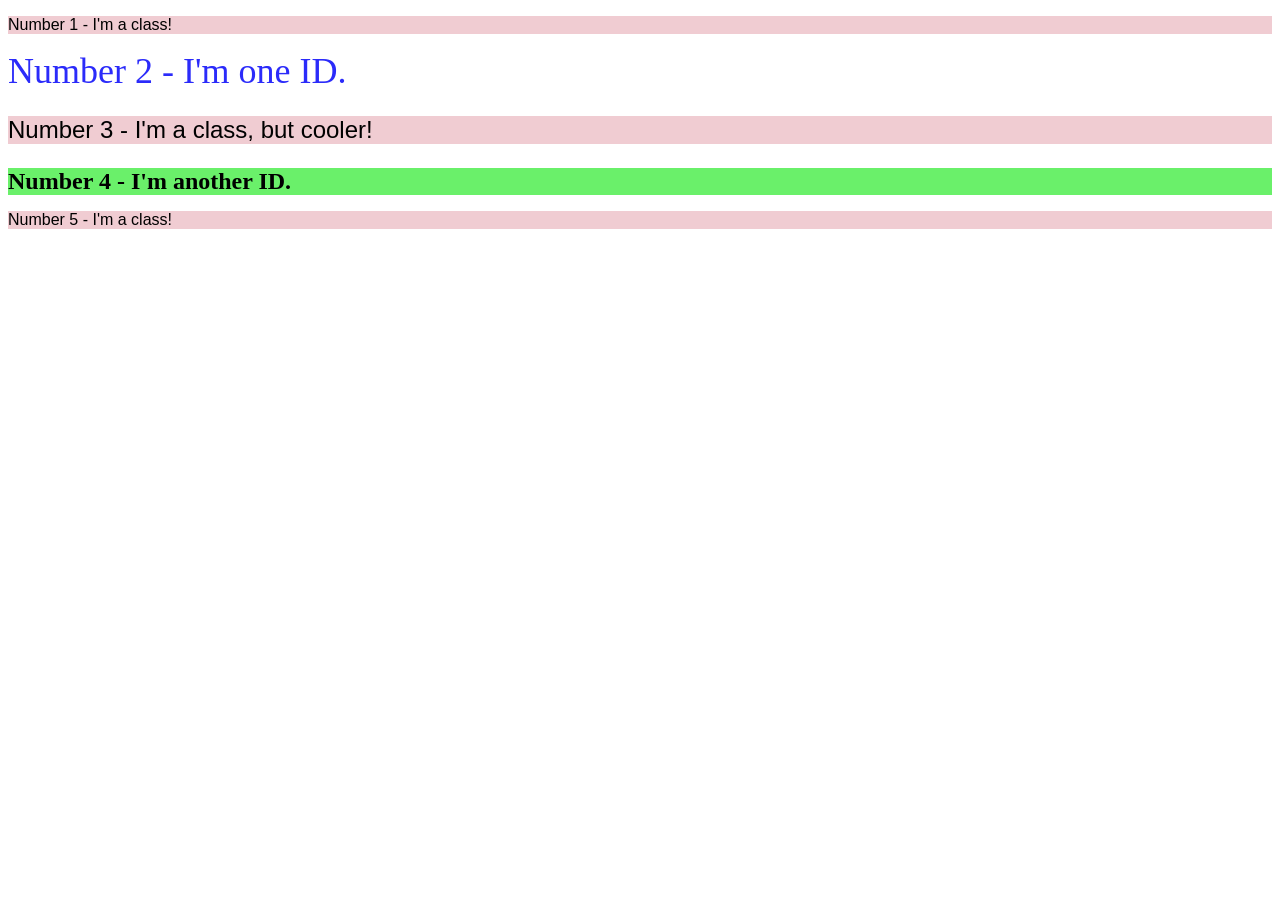
==== foundations/intro-to-css/02-class-id-selectors/index.html @ 50632099 "complete exercise 2 and 3" ====
<!DOCTYPE html>
<html lang="en">
  <head>
    <meta charset="UTF-8">
    <meta http-equiv="X-UA-Compatible" content="IE=edge">
    <meta name="viewport" content="width=device-width, initial-scale=1.0">
    <title>Class and ID Selectors</title>
    <link rel="stylesheet" href="style.css">
  </head>
  <body>
    <p class="oddline">Number 1 - I'm a class!</p>
    <div id="secondelem">Number 2 - I'm one ID.</div>
    <p class="oddline oddline2">Number 3 - I'm a class, but cooler!</p>
    <div id="fourelem">Number 4 - I'm another ID.</div>
    <p class="oddline">Number 5 - I'm a class!</p>
  </body>
</html>
---- foundations/intro-to-css/02-class-id-selectors/style.css ----
/* Add CSS Styling */

.oddline {
    background-color: rgb(240, 204, 210);
    font-family: Verdana, Geneva, Tahoma, sans-serif;
}

.oddline.oddline2 {
    font-size: 24px;
}

#secondelem {
    color: rgb(43, 43, 250);
    font-size: 36px;
}

#fourelem {
    background-color: rgb(106, 240, 106);
    font-size: 24px;
    font-weight: bold;
}
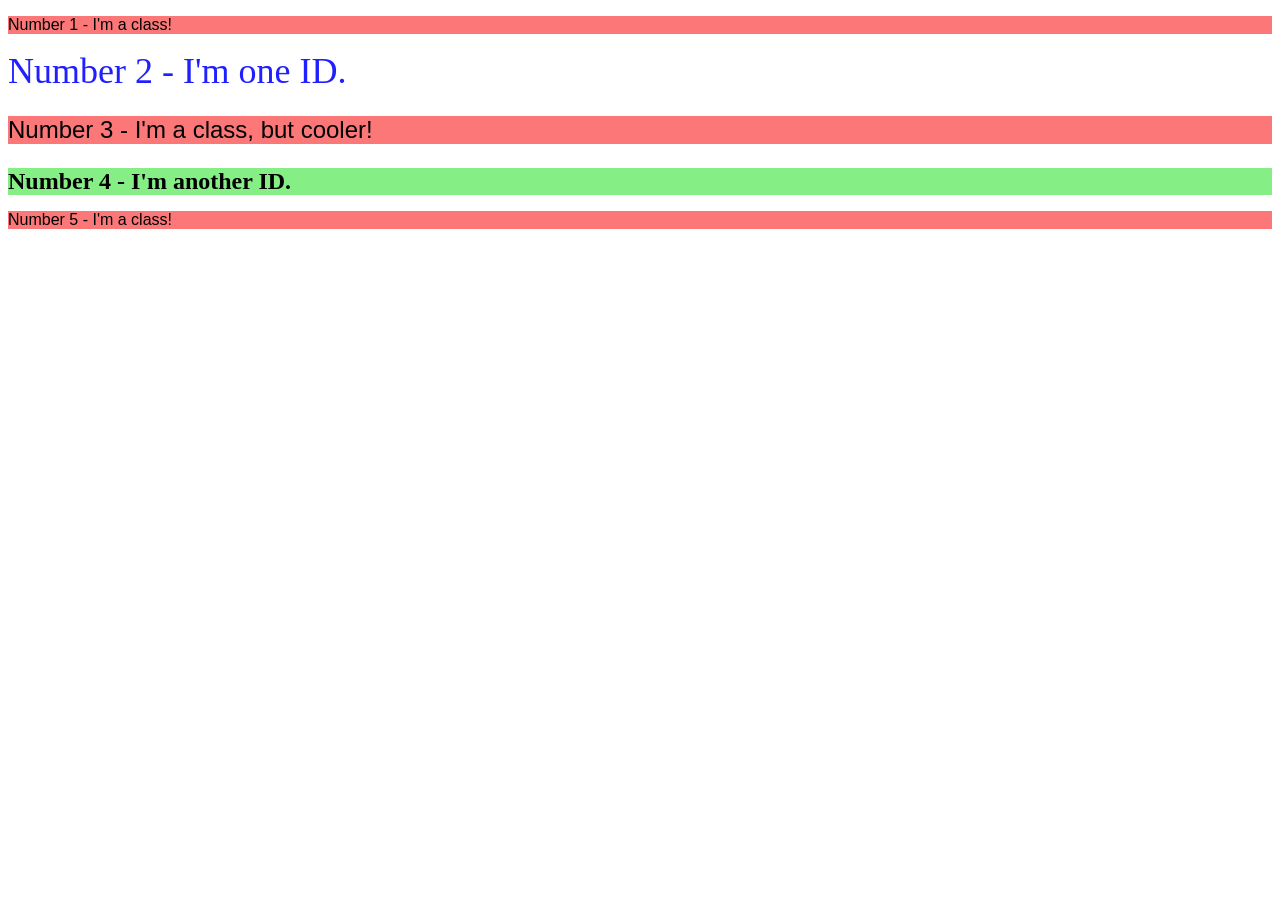
==== commit a0dbb101: "Complete 02-class-id-selectors" ====
--- a/foundations/intro-to-css/02-class-id-selectors/index.html
+++ b/foundations/intro-to-css/02-class-id-selectors/index.html
@@ -8,10 +8,10 @@
     <link rel="stylesheet" href="style.css">
   </head>
   <body>
-    <p class="oddline">Number 1 - I'm a class!</p>
-    <div id="secondelem">Number 2 - I'm one ID.</div>
-    <p class="oddline oddline2">Number 3 - I'm a class, but cooler!</p>
-    <div id="fourelem">Number 4 - I'm another ID.</div>
-    <p class="oddline">Number 5 - I'm a class!</p>
+    <p class="odd-numbered">Number 1 - I'm a class!</p>
+    <div id="second-elem">Number 2 - I'm one ID.</div>
+    <p class="odd-numbered third-elem">Number 3 - I'm a class, but cooler!</p>
+    <div id="fourth-elem">Number 4 - I'm another ID.</div>
+    <p class="odd-numbered">Number 5 - I'm a class!</p>
   </body>
 </html>
--- a/foundations/intro-to-css/02-class-id-selectors/style.css
+++ b/foundations/intro-to-css/02-class-id-selectors/style.css
@@ -1,21 +1,20 @@
 /* Add CSS Styling */
-
-.oddline {
-    background-color: rgb(240, 204, 210);
-    font-family: Verdana, Geneva, Tahoma, sans-serif;
+.odd-numbered {
+  background-color: #fc7878;
+  font-family: Verdana, Geneva, Tahoma, sans-serif;
 }
 
-.oddline.oddline2 {
-    font-size: 24px;
+#second-elem {
+  font-size: 36px;
+  color: rgb(32, 32, 255);
 }
 
-#secondelem {
-    color: rgb(43, 43, 250);
-    font-size: 36px;
+.odd-numbered.third-elem {
+  font-size: 24px;
 }
 
-#fourelem {
-    background-color: rgb(106, 240, 106);
-    font-size: 24px;
-    font-weight: bold;
-}+#fourth-elem {
+  background-color: rgb(133, 239, 133);
+  font-weight: bold;
+  font-size: 24px;
+}
